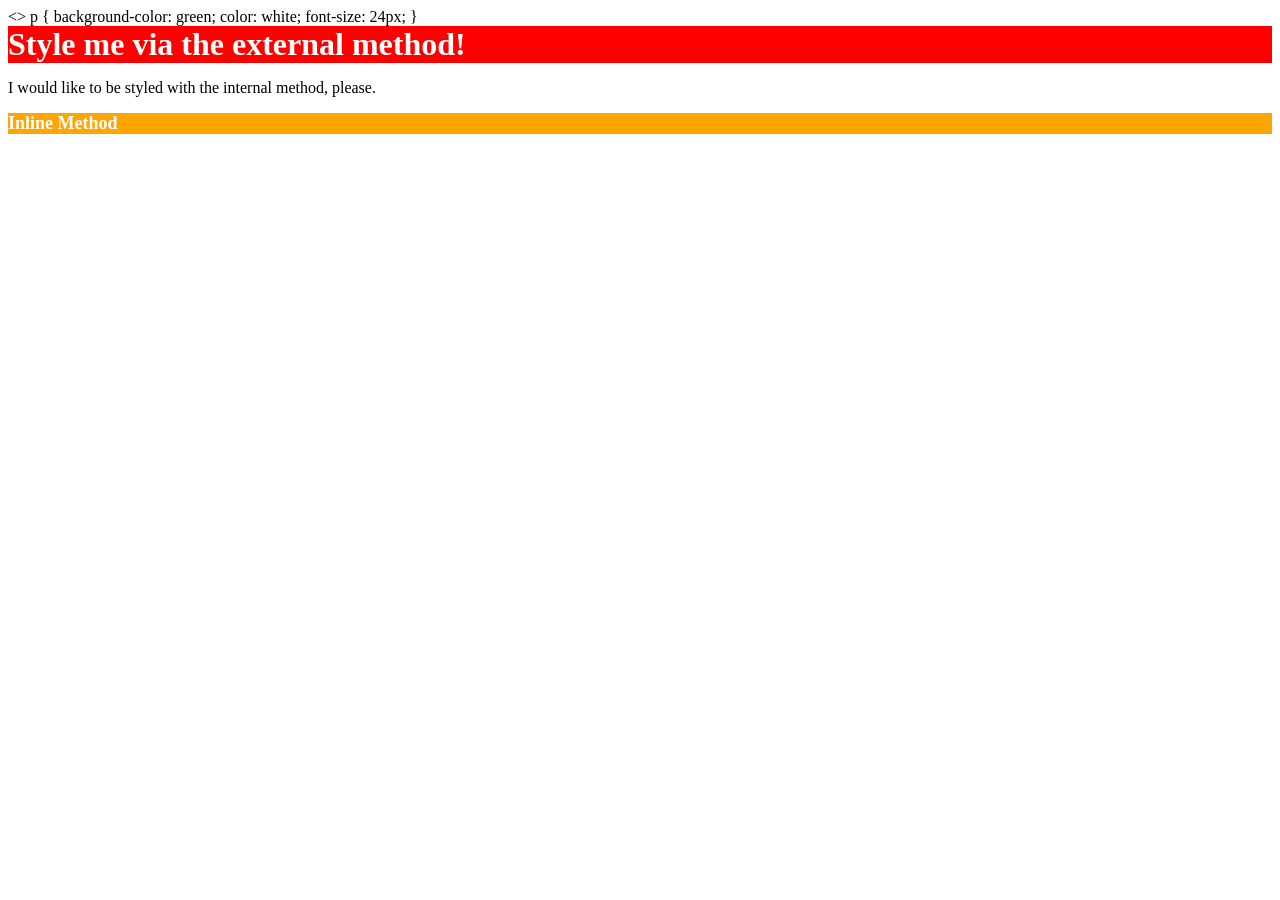
==== foundations/intro-to-css/01-css-methods/index.html @ 7b8bc59f "Created external CSS file to update item 1 of the challenge" ====
<!DOCTYPE html>
<html lang="en">
  <head>
    <>
      p {
        background-color: green;
        color: white;
        font-size: 24px;
      }
    </style>
    <meta charset="UTF-8">
    <meta http-equiv="X-UA-Compatible" content="IE=edge">
    <meta name="viewport" content="width=device-width, initial-scale=1.0">
    <link rel="stylesheet" href="styles.css">
    <title>Methods for Adding CSS</title>
  </head>
  <body>
    <div>Style me via the external method!</div>
    <p>I would like to be styled with the internal method, please.</p>
    <div style="background-color: orange; font-size: 18px;">Inline Method</div>
  </body>
</html>
---- foundations/intro-to-css/01-css-methods/styles.css ----
div {
    background-color: red;
    color: white;
    font-size: 32px;
    align-items: center;
    font-weight: bold;
}
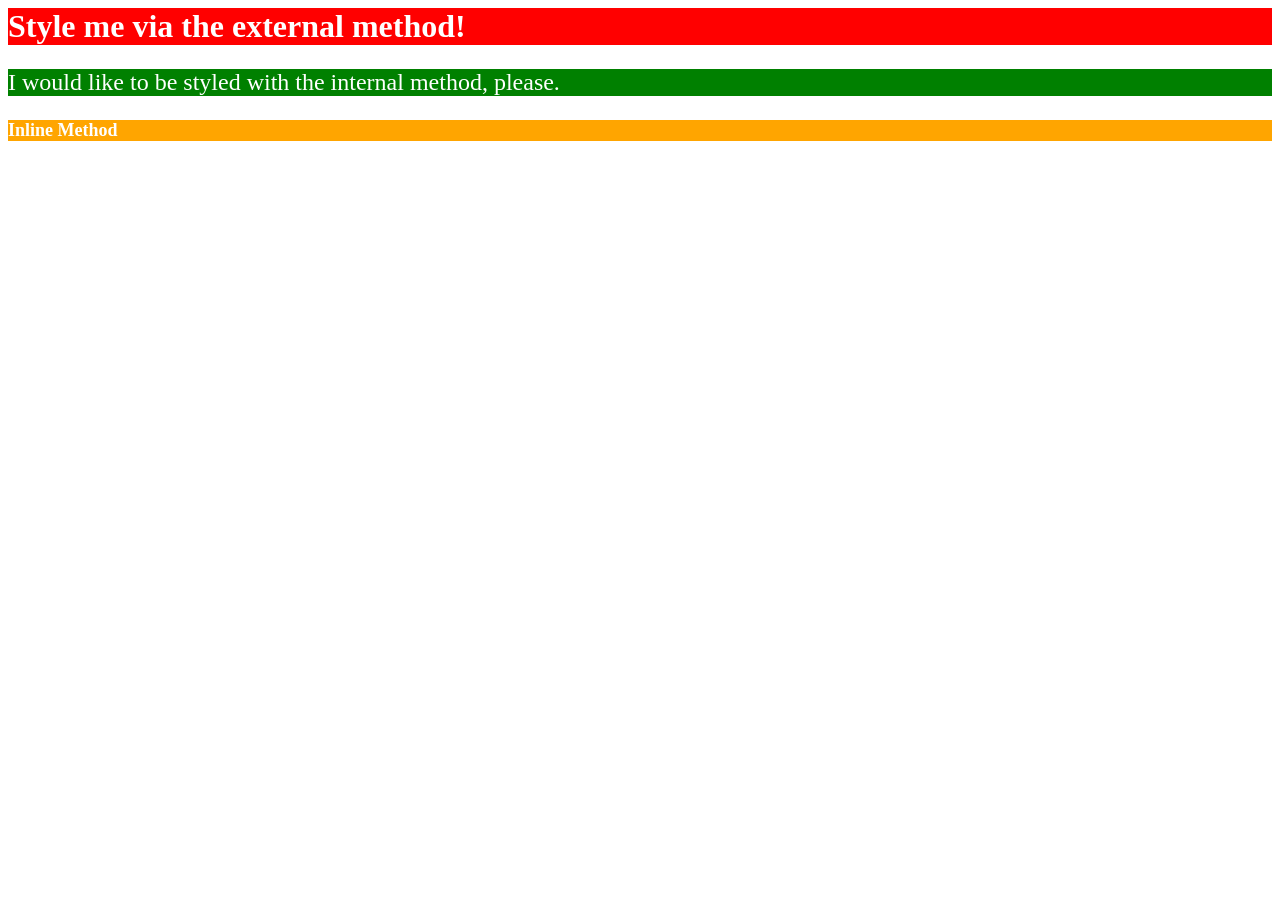
==== commit 05606013: "Added internal style for challenge 2" ====
--- a/foundations/intro-to-css/01-css-methods/index.html
+++ b/foundations/intro-to-css/01-css-methods/index.html
@@ -1,7 +1,7 @@
 <!DOCTYPE html>
 <html lang="en">
   <head>
-    <>
+    <style>
       p {
         background-color: green;
         color: white;
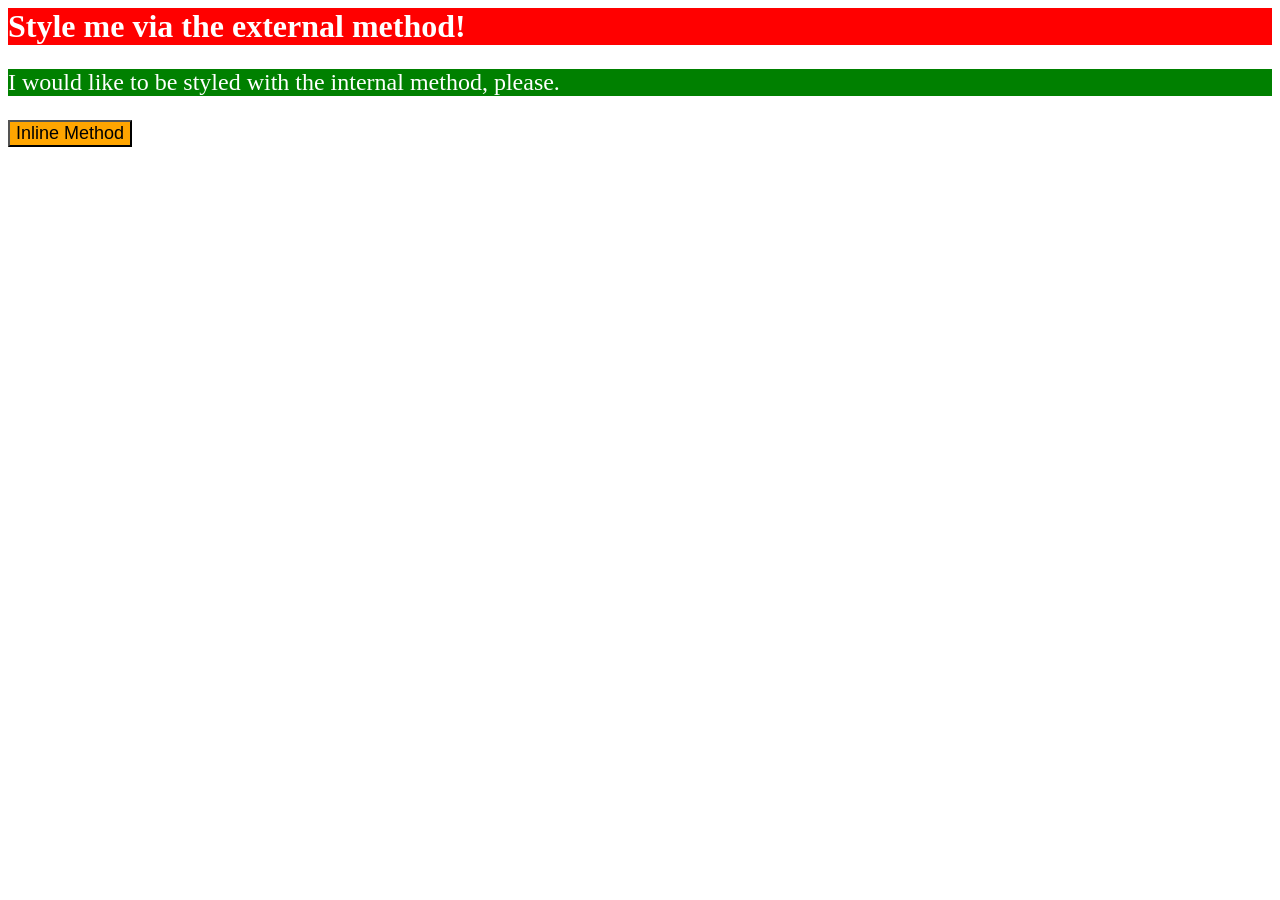
==== commit 5a0979cc: "Added inline style for challenge 3" ====
--- a/foundations/intro-to-css/01-css-methods/index.html
+++ b/foundations/intro-to-css/01-css-methods/index.html
@@ -17,6 +17,6 @@
   <body>
     <div>Style me via the external method!</div>
     <p>I would like to be styled with the internal method, please.</p>
-    <div style="background-color: orange; font-size: 18px;">Inline Method</div>
+    <button style="background-color: orange; font-size: 18px;">Inline Method</button>
   </body>
 </html>
